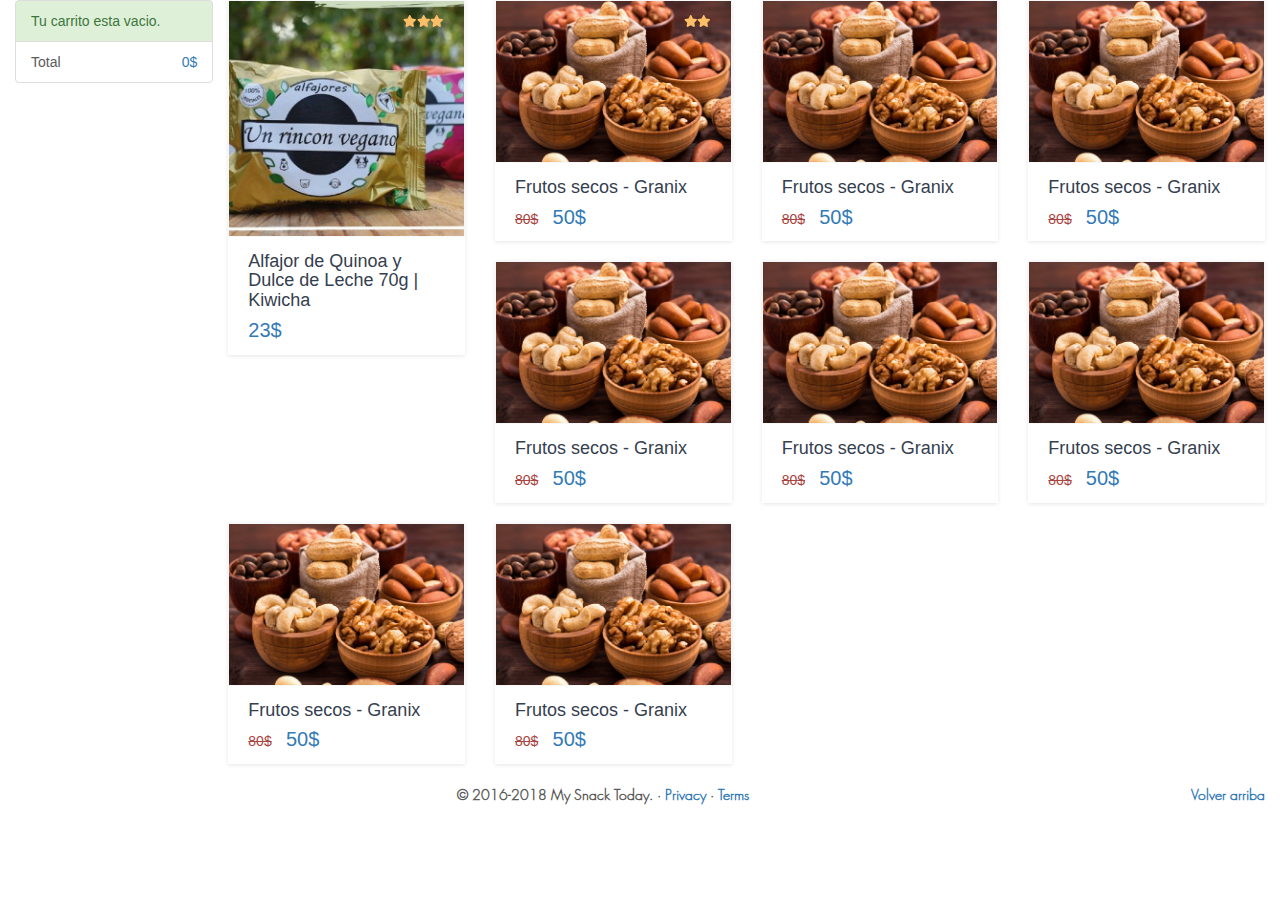
==== cart.html @ c142a5ca "Implemented the cart." ====
<!DOCTYPE html>
<html lang="en">
  <head>
    <meta charset="utf-8">
    <meta http-equiv="X-UA-Compatible" content="IE=edge">
    <meta name="viewport" content="width=device-width, initial-scale=1">
    <!-- The above 3 meta tags *must* come first in the head; any other head content must come *after* these tags -->

    <meta name="description" content="">
    <meta name="author" content="">
    <!-- <link rel="icon" href="../../favicon.ico"> -->

    <title>My Snack of Today - Productos</title>

    <!-- Bootstrap core CSS -->
    <link rel="stylesheet" href="css/bootstrap.min.css" integrity="sha384-BVYiiSIFeK1dGmJRAkycuHAHRg32OmUcww7on3RYdg4Va+PmSTsz/K68vbdEjh4u" crossorigin="anonymous">


    <link href="css/carousel.css" rel="stylesheet">
    <link href="css/font.css" rel="stylesheet">
    <link href="css/mysnacktoday.css" rel="stylesheet">
    <link href="css/thumbnails-cart.css" rel="stylesheet">
  </head>
  <body>
      <div class="container-fluid">
          <div class="row">
              <div class="col-md-2" style="padding-right: 0px;">
                  <section data-cart-view>
                      <ul class="list-group list-group-flush">
                          <li class="list-group-item-success list-group-item d-flex justify-content-between align-items-center"><span rv-unless="cart.total_quantity">Tu carrito esta vacio.</span></li>
                          <li rv-each-product="cart.items | non_zero_items" class="list-group-item d-flex justify-content-between align-items-center">
                              { product.name }
                              <div class="form-inline">
                                  <div class="form-group">
                                      <div class="input-group">
                                          <input type="number" class="form-control" cart-item-set rv-cart-item-id="product.id" rv-value="product.quantity" />
                                          <div class="input-group-addon" aria-hidden="true" cart-item-del rv-cart-item-id="product.id"><i class="fa fa-times"></i></div>
                                      </div>
                                  </div>
                              </div>
                          </li>
                          <li class="list-group-item d-flex justify-content-between align-items-center">
                              Total
                              <span class="amount text-primary pull-right">{ cart.total_price }$</span>
                          </li>
                      </ul>
                  </section>
              </div>
              <div class="col-md-10">
                  <section data-cart-view>
                      <div class="row">
                          <div class="col-sm-6 col-md-3" rv-each-product="cart.items">
                              <div class="thumbnail store">
                                  <div class="header">
                                      <div class="badges">
                                          <span rv-if="product.stars" class="product-badge top right stars">
                                              <i rv-each-start="product.stars" class="fa fa-star"></i>
                                          </span>
                                      </div>
                                      <figure class="layer">
                                          <a href="javascript:void(0);">
                                              <img rv-src="product.image" rv-alt="product.name">
                                          </a>
                                      </figure>
                                      <div class="icons">
                                          <!-- missing awesomfontjs's icon render a nice default icon with a terrible performance! <a class="icon semi-circle" href="javascript:void(0);"><i class="fa fa-heart-o"></i></a> -->
                                          <a class="icon semi-circle" href="javascript:void(0);" cart-item-inc rv-cart-item-id="product.id"><i class="fa fa-plus"></i></a>
                                          <a class="icon semi-circle" href="javascript:void(0);" data-toggle="modal" rv-data-target="product.link_modal"><i class="fa fa-search"></i></a>
                                      </div>
                                  </div>
                                  <div class="caption">
                                      <h6 class="regular"><a href="javascript:void(0);" data-toggle="modal" rv-data-target="product.link_modal">{ product.name }</a></h6>
                                      <div class="price">
                                          <small rv-if="product.price_off" class="amount off text-danger">{ product.price_off }$</small>
                                          <span class="amount text-primary">{ product.price }$</span>
                                      </div>
                                  </div><!-- end caption -->
                              </div><!-- end thumbnail -->
                          </div><!-- end col -->
                      </div>
                  </section>
              </div>
          </div>

        <!-- FOOTER -->
        <footer>
            <p class="pull-right"><a href="#">Volver arriba</a></p>
            <p>&copy; 2016-2018 My Snack Today. &middot; <a href="#">Privacy</a> &middot; <a href="#">Terms</a></p>
        </footer>

    </div><!-- /.container -->

    <!-- Modal - Details -->
    <section data-cart-view>
    <div rv-each-product="cart.items" class="modal fade" rv-id="product.modal_id" tabindex="-1" role="dialog" rv-aria-labelledby="product.name" aria-hidden="true">
      <div class="modal-dialog modal-dialog-centered" role="document">
        <div class="modal-content store">
          <div class="modal-header">
            <button type="button" class="close" data-dismiss="modal" aria-label="Close">
              <span aria-hidden="true">&times;</span>
            </button>
              <h6 class="modal-title" rv-id="product.name">{ product.name }</h6>
          </div>
          <div class="modal-body">
              <div class="container-fluid">
                  <div class="row">
                      <div class="col-md-6">
                        <figure class="layer">
                          <img rv-src="product.image" rv-alt="product.name">
                        </figure>
                      </div>
                      <div class="col-md-6 ml-auto">
                          <dl rv-if="product.details">
                              <span rv-each-detail="product.details">
                                  <dt>{ detail.name }</dt>
                                  <dd>{ detail.description }</dd>
                              </span>
                          </dl>
                          <ul rv-if="product.details_listing">
                              <li rv-each-proditem="product.details_listing">
                                  { proditem }
                              </li>
                          </ul>
                      </div>
                  </div>
              </div>
          </div>
          <div class="modal-footer">
              <div class="container-fluid">
                  <div class="row">
                      <div class="col-md-3">
                          <!-- <i class="fab fa-facebook"></i>
                          <i class="fab fa-twitter"></i>
                          <i class="fab fa-instagram"></i>
                          <i class="fab fa-foursquare"></i> -->
                      </div>
                      <div class="col-md-8 col-md-push-1 ml-auto">
                            <button type="button" class="btn btn-secondary" data-dismiss="modal">Seguir viendo</button>
                            <button type="button" class="btn btn-primary" cart-item-inc rv-cart-item-id="product.id" data-dismiss="modal">Agregar al carrito</button>
                      </div>
                  </div>
              </div>
          </div>
        </div>
      </div>
    </div>
    </section>

    <!-- Bootstrap core JavaScript
        ================================================== -->
        <!-- Placed at the end of the document so the pages load faster -->
        <script src="js/jquery.min.js"></script>
        <script src="js/bootstrap.min.js" integrity="sha384-Tc5IQib027qvyjSMfHjOMaLkfuWVxZxUPnCJA7l2mCWNIpG9mGCD8wGNIcPD7Txa" crossorigin="anonymous"></script>

        <script defer src="js/fontawesome-all.min.js"></script>
        <script src="js/rivets-cart.js"></script>
        <script src="js/cart.js"></script>

        <script type="text/javascript">
jQuery(function() {
    var item_definition_list = [
        {
            // Item ID: it must be unique
            "id": 1,

            // Name of the product
            "name": "Alfajor de Quinoa y Dulce de Leche 70g | Kiwicha",

            // URL of the image of the product
            "image": "imgs/prods/alfajores.jpg",

            // Price
            "price": 23,

            // "discount": If it is 0, nothing is shown but if not, this
            // is the price shown in red, a greater than Price
            "price_off" : 0,

            // Count of stars: [] for zero stars, [1] for one,
            // [1, 1] for two, [1, 1, 1] for three...
            "stars" : [1, 1, 1],
            "details": [
                {
                    // Name of the details' subsection
                    "name": "Ingredientes",

                    // Description: the text of the subsection
                    "description": "agua, harina de quinoa, harina integral, aceite y dulce de leche",
                },
                {
                    "name": "Propiedades",
                    "description": "Este alfajor está hecho con harina de quinoa e integral. Gracias a la fibra que aporta, sacia mucho más el hambre y favorece el tránsito intestinal. A disfrutar!",
                },
                {
                    "name": "Valor Nutricional",
                    "description": "shajksja jahsjahsja jhasjhsa",
                },
            ],

            // Listing: show a list of texts in the details. [] for an empty list.
            "details_listing": [],
        },
        {
            "id": 2,
            "name": "Frutos secos - Granix",
            "image": "imgs/prods/frutos_secos.jpg",
            "price": 50,
            "price_off" : 80,
            "stars" : [1, 1],
            "details_listing": [
                    "Chips de batata 90g | Alwa",
                    "Galletitas de avena y almendras 250g | Green Mills",
                    "Talitas con chía y girasol 180g | Menego",
                    "Frutilla liofilizada 10g | Frutti Croc",
                    "Pistachos 60g | De la Abuela",
                    "Brownie orgánico de algarroba | Secreto Campesino",
                    "Barra de granola y chips de chocolate 25g | Lyv",
                    "Alfajor de quinoa y dulce de leche 70g| Kiwicha",
                    "Tornaditos de albahaca, tomate y queso 100g | Dietitas de Olibia",
                    ]
        },
        {
            "id": 3,
            "name": "Frutos secos - Granix",
            "image": "imgs/prods/frutos_secos.jpg",
            "price": 50,
            "price_off" : 80,
            "stars" : [],
        },
        {
            "id": 4,
            "name": "Frutos secos - Granix",
            "image": "imgs/prods/frutos_secos.jpg",
            "price": 50,
            "price_off" : 80,
            "stars" : [],
        },
        {
            "id": 5,
            "name": "Frutos secos - Granix",
            "image": "imgs/prods/frutos_secos.jpg",
            "price": 50,
            "price_off" : 80,
            "stars" : [],
        },
        {
            "id": 6,
            "name": "Frutos secos - Granix",
            "image": "imgs/prods/frutos_secos.jpg",
            "price": 50,
            "price_off" : 80,
            "stars" : [],
        },
        {
            "id": 7,
            "name": "Frutos secos - Granix",
            "image": "imgs/prods/frutos_secos.jpg",
            "price": 50,
            "price_off" : 80,
            "stars" : [],
        },
        {
            "id": 8,
            "name": "Frutos secos - Granix",
            "image": "imgs/prods/frutos_secos.jpg",
            "price": 50,
            "price_off" : 80,
            "stars" : [],
        },
        {
            "id": 9,
            "name": "Frutos secos - Granix",
            "image": "imgs/prods/frutos_secos.jpg",
            "price": 50,
            "price_off" : 80,
            "stars" : [],
        }
        ];

    item_definition_list = (function enhance_item_list (items) {
        var ids = [];
        var good_items = [];
        for (var i = 0; i < items.length; ++i) {
            var item = items[i];
            if (ids.indexOf(item.id) >= 0) {
                console.error("duplicated ids: removing item number "+i+" (id "+item.id+")");
                continue;
            }
            if (!item.price || item.price <= 0) {
                console.error("invalid price: removing item number "+i+" (price "+item.price+")");
                continue;
            }
            if (item.price_off && (item.price >= item.price_off)) {
                console.error("invalid price off: removing item number "+i+" (price off "+item.price_off+")");
                continue;
            }

            ids.push(item.id);
            item.modal_id   =  "product-" + item.id;
            item.link_modal = "#product-" + item.id;

            good_items.push(item);
        }

        return good_items;
    })(item_definition_list);

    var cart = new Cart(item_definition_list);

    var models = {cart: cart};
    jQuery('[data-cart-view]').each(function() {
      var view;
      view = rivets.bind(jQuery(this), models);
      return view;
    });


    jQuery(document).on('click', '[cart-item-inc]', function(e) {
        e.preventDefault();
        var item_id = jQuery(this).attr('cart-item-id');
        cart.inc_quantity(item_id);
    });
    jQuery(document).on('click', '[cart-item-del]', function(e) {
        e.preventDefault();
        var item_id = jQuery(this).attr('cart-item-id');
        cart.set_quantity(item_id, 0);
    });
    jQuery(document).on('change', '[cart-item-set]', function(e) {
        e.preventDefault();
        var $input = jQuery(this);
        var item_id = $input.attr('cart-item-id');
        cart.set_quantity(item_id, $input.val());

        var quantity = cart.get_quantity(item_id);

        // Do not allow to set a negative number nor
        // a zero. If the user wants to drop the items,
        // he can delete it directly. This is as is because
        // if the user add 1 item (count=1) and he wants to
        // increase it, he may click in the dec-button instead
        // of the inc-button by accident: the count reaches zero
        // the item is removed from the list and the user need to
        // go to the grid again (even he may not notice what happen!)
        if (quantity <= 1) {
            quantity = 1;
            cart.set_quantity(item_id, quantity);
        }

        $input.val(quantity);
    });
});
        </script>
  </body>
</html>
---- css/carousel.css ----
/* GLOBAL STYLES
-------------------------------------------------- */
/* Padding below the footer and lighter body text */

body {
  padding-bottom: 40px;
  color: #5a5a5a;
}


/* CUSTOMIZE THE NAVBAR
-------------------------------------------------- */

/* Special class on .container surrounding .navbar, used for positioning it into place. */
.navbar-wrapper {
  position: absolute;
  top: 0;
  right: 0;
  left: 0;
  z-index: 20;
}

/* Flip around the padding for proper display in narrow viewports */
.navbar-wrapper > .container {
  padding-right: 0;
  padding-left: 0;
}
.navbar-wrapper .navbar {
  padding-right: 15px;
  padding-left: 15px;
}
.navbar-wrapper .navbar .container {
  width: auto;
}


/* CUSTOMIZE THE CAROUSEL
-------------------------------------------------- */

/* Carousel base class */
.carousel {
  height: 500px;
  margin-bottom: 60px;
}
/* Since positioning the image, we need to help out the caption */
.carousel-caption {
  z-index: 10;
}

/* Declare heights because of positioning of img element */
.carousel .item {
  height: 500px;
  background-color: #777;
}
.carousel-inner > .item > img {
  position: absolute;
  top: 0;
  left: 0;
  min-width: 100%;
  height: 500px;
}


/* MARKETING CONTENT
-------------------------------------------------- */

/* Center align the text within the three columns below the carousel */
.marketing .col-lg-4 {
  margin-bottom: 20px;
  text-align: center;
}
.marketing h2 {
  font-weight: normal;
}
.marketing .col-lg-4 p {
  margin-right: 10px;
  margin-left: 10px;
}


/* Featurettes
------------------------- */

.featurette-divider {
  margin: 80px 0; /* Space out the Bootstrap <hr> more */
}

/* Thin out the marketing headings */
.featurette-heading {
  font-weight: 300;
  line-height: 1;
  letter-spacing: -1px;
}


/* RESPONSIVE CSS
-------------------------------------------------- */

@media (min-width: 768px) {
  /* Navbar positioning foo */
  .navbar-wrapper {
    margin-top: 20px;
  }
  .navbar-wrapper .container {
    padding-right: 15px;
    padding-left: 15px;
  }
  .navbar-wrapper .navbar {
    padding-right: 0;
    padding-left: 0;
  }

  /* The navbar becomes detached from the top, so we round the corners */
  .navbar-wrapper .navbar {
    border-radius: 4px;
  }

  /* Bump up size of carousel content */
  .carousel-caption p {
    margin-bottom: 20px;
    font-size: 21px;
    line-height: 1.4;
  }

  .featurette-heading {
    font-size: 50px;
  }
}

@media (min-width: 992px) {
  .featurette-heading {
    margin-top: 120px;
  }
}
---- css/font.css ----
@font-face {
    font-family:"beautiful-cream";
    src: url("../fonts/beautiful-cream.eot") format("eot"), url("../fonts/beautiful-cream.woff2") format("woff2"), url("../fonts/beautiful-cream.woff") format("woff"), url("../fonts/beautiful-cream.ttf") format("truetype"), url("../fonts/beautiful-cream.svg") format("svg");
}

@font-face {
    font-family:"lulo";
    src:url("../fonts/lulo.eot") format("eot"),url("../fonts/lulo.woff2") format("woff2"),url("../fonts/lulo.woff") format("woff"),url("../fonts/lulo.ttf") format("truetype"),url("../fonts/lulo.svg") format("svg");
}

@font-face {
    font-family:"futura";
    src:url("../fonts/futura.eot") format("eot"),url("../fonts/futura.woff2") format("woff2"),url("../fonts/futura.woff") format("woff"),url("../fonts/futura.ttf") format("truetype"),url("../fonts/futura.svg") format("svg");
}
---- css/mysnacktoday.css ----
/* main-title is for big titles to attrack the attention
 * secondary-titles is for a sub-title below the first one
 *
 * flavors:
 *  -inv:       white color
 *  -impact:    aria like font, uppercase
 *
 * tags:
 *  h1          for titles
 *  h2          for titles of sub sections
 *
 **/

h1.main-title, h2.main-title, h1.main-title-impact, h2.main-title-impact {
    text-align: center;
    font-style: normal;
    font-weight: normal;
    font-stretch: normal;
    line-height: 1.4em;
}

h1.main-title, h2.main-title {
    font-family: beautiful-cream,script;
}

h1.main-title-impact, h2.main-title-impact {
    font-family: lulo,script;
    text-transform: uppercase;
}

h1.main-title {
    font-size: 93px;
}

h2.main-title {
    font-size: 73px;
}

h2.main-title-impact {
    font-size: 22px;
}

h1.title-color, h2.title-color {
    color: #5F0038;
}

h1.title-color-inv, h2.title-color-inv {
    color: #FFFFFF;
}

h1.title-color-alt, h2.title-color-alt {
    color: #BADA55;
}

.store .modal-footer .btn-primary {
    background-color: #BADA55;
    border-color: #A7D642;
}

.store .modal-footer .btn-primary:hover {
    background-color: #A7D642;
    border-color: #A7D642;
}

/* the idea is to have a h1 or h2 (with class main-title) and below
 * another h1 or h2 (with classes main-title subtitle).
 * Because there is too much space between those titles, we
 * set a negative offset to close them up.
 * */
h1.subtitle {
    margin-top: -60px;
}

h2.subtitle {
    margin-top: -50px;
}

h2.subtitle-impact {
    margin-top: -40px;
}

div.mysnack-panel {
    background: rgba(240, 237, 230, 1);
    color: #5F0038;
}

div.mysnack-panel-inv {
    background: #5F0038;
    color: #FFFFFF;
}

/*
 * Make the content of the panel very tight.
 * */
div.mysnack-panel div.tight, div.mysnack-panel-inv div.tight {
    margin-left:   0px;
    margin-right:  0px;
    padding-left:  0px;
    padding-right: 0px;
}

/*
 * Expand the images in each panel to fill the
 * horizontal space
 * */
div.mysnack-panel div img, div.mysnack-panel-inv div img, figure img {
    width: 100%;
}

p {
    text-align: center;
    font-style: normal;
    font-weight: bold;
    font-stretch: normal;
    line-height: 1.5em;
    font-family: futura,script;
}

/*div.style3 {
    font-family: futura,script;
}*/
---- css/thumbnails-cart.css ----
.store {
    font-family: 'Roboto', sans-serif;
    color: #878c94;
    font-size: 15px;
    font-weight: 400;

    padding: 0;
    background-color: transparent;

    -webkit-border-radius: 0;
    -moz-border-radius: 0;
    -ms-border-radius: 0;
    border-radius: 0;

    margin-bottom: 20px;
    border: none;
}

.store a {
    color: #35404f;
}

.store .modal-body {
    color: #35404f;
}

.store .modal-body ul, .store .modal-body ol {
    padding-left: 10px;
}

.store .stars {
    color: #fcbe66;
}

.store .icons .icon {
    -webkit-border-radius: 25px;
    -moz-border-radius: 25px;
    -ms-border-radius: 25px;
    border-radius: 25px;
}
.store h6 {
    color: #35404f;
    font-size: 18px;
    font-weight: 500;
}

.store dt {
    color: #35404f;
    font-weight: 500;
}
.store .header {
position: relative; }
.store .header .badges {
font-size: 12px; }
.store .header .badges .product-badge {
    padding: 2px 10px;
    position: absolute;
z-index: 99; }
.store .header .badges .product-badge.top {
top: 10px; }
.store .header .badges .product-badge.right {
right: 10px; }
.store .header .badges .product-badge.bottom {
bottom: 10px; }
.store .header .badges .product-badge.left {
left: 10px; }
.store .header figure img.front {
    -webkit-transition: all 0.1s ease-in-out;
    -moz-transition: all 0.1s ease-in-out;
    -ms-transition: all 0.1s ease-in-out;
    -o-transition: all 0.1s ease-in-out;
transition: all 0.1s ease-in-out; }
.store .header figure img.back {
    position: absolute;
    top: 0;
    visibility: hidden;
    opacity: 0;
    -webkit-transition: all 0.2s ease-in-out;
    -moz-transition: all 0.2s ease-in-out;
    -ms-transition: all 0.2s ease-in-out;
    -o-transition: all 0.2s ease-in-out;
transition: all 0.2s ease-in-out; }
.store .header figure.layer::after {
    content: ' ';
    position: absolute;
    background-color: rgba(255, 255, 255, 0.6);
    top: 0;
    left: 0;
    bottom: 0;
    right: 0;
    visibility: hidden;
    opacity: 0;
    -webkit-transition: all 0.1s ease-in;
    -moz-transition: all 0.1s ease-in;
    -ms-transition: all 0.1s ease-in;
    -o-transition: all 0.1s ease-in;
transition: all 0.1s ease-in; }
.store .header figure.zoom-in img {
    width: 100%;
    -webkit-transition: all 0.2s ease-in;
    -moz-transition: all 0.2s ease-in;
    -ms-transition: all 0.2s ease-in;
    -o-transition: all 0.2s ease-in;
transition: all 0.2s ease-in; }
.store .header .countdown-product {
    position: absolute;
    left: 0;
    bottom: 0;
    width: 100%;
    margin: 0;
    padding: 5px 0;
    background-color: rgba(0, 0, 0, 0.4);
display: table; }
.store .header .countdown-product li {
    display: table-cell;
    border-right: 1px solid rgba(255, 255, 255, 0.2);
    color: #ffffff;
text-align: center; }
.store .header .countdown-product li p {
margin-bottom: 0; }
.store .header .countdown-product li:last-child {
border-right: none; }
.store:hover .countdown-product {
visibility: hidden; }
.store .caption {
    padding: 5px 0;
color: #878c94; }
.store .caption h6 {
margin-bottom: 5px; }
.store .caption .price {
margin: 0 0 5px 0; }
.store .caption .price .amount {
    font-size: 20px;
font-family: 'Dosis', sans-serif; }
.store .caption .price .amount.off {
    text-decoration: line-through;
    margin-right: 10px;
font-size: 14px; }
.store:hover .header figure img.front {
    visibility: hidden;
opacity: 0; }
.store:hover .header figure img.back {
    visibility: visible;
opacity: 1; }
.store:hover .header figure::after {
    visibility: visible;
opacity: 1; }
.store:hover .header figure.zoom-in img {
    -ms-transform: scale(1.1);
    /* IE 9 */
    -webkit-transform: scale(1.1);
    /* Chrome, Safari, Opera */
transform: scale(1.1); }
.store {
    background-color: #ffffff;
    -webkit-box-shadow: 0 1px 4px rgba(0, 0, 0, 0.1);
    -moz-box-shadow: 0 1px 4px rgba(0, 0, 0, 0.1);
    -ms-box-shadow: 0 1px 4px rgba(0, 0, 0, 0.1);
box-shadow: 0 1px 4px rgba(0, 0, 0, 0.1); }
.store .header {
border: 1px solid rgba(0, 0, 0, 0.03); }
.store .header .icons {
    position: absolute;
    top: 45%;
    left: 0;
    -ms-transform: translateY(-50%);
    /* IE 9 */
    -webkit-transform: translateY(-50%);
    /* Chrome, Safari, Opera */
    transform: translateY(-50%);
    width: 100%;
    text-align: center;
    visibility: hidden;
    opacity: 0;
    z-index: 99;
    -webkit-transition: all 0.2s ease-in-out;
    -moz-transition: all 0.2s ease-in-out;
    -ms-transition: all 0.2s ease-in-out;
    -o-transition: all 0.2s ease-in-out;
transition: all 0.2s ease-in-out; }
.store .header .icons .icon {
    background-color: #35404f;
    color: #ffffff;
    width: 60px;
    height: 35px;
    line-height: 35px;
    display: inline-block;
    -webkit-box-shadow: rgba(0, 0, 0, 0.04) 0 1px 3px;
    -moz-box-shadow: rgba(0, 0, 0, 0.04) 0 1px 3px;
    -ms-box-shadow: rgba(0, 0, 0, 0.04) 0 1px 3px;
box-shadow: rgba(0, 0, 0, 0.04) 0 1px 3px; }
.store .caption {
    padding-left: 20px;
padding-right: 20px; }
.store:hover .header .icons {
    top: 50%;
    visibility: visible;
opacity: 1; }
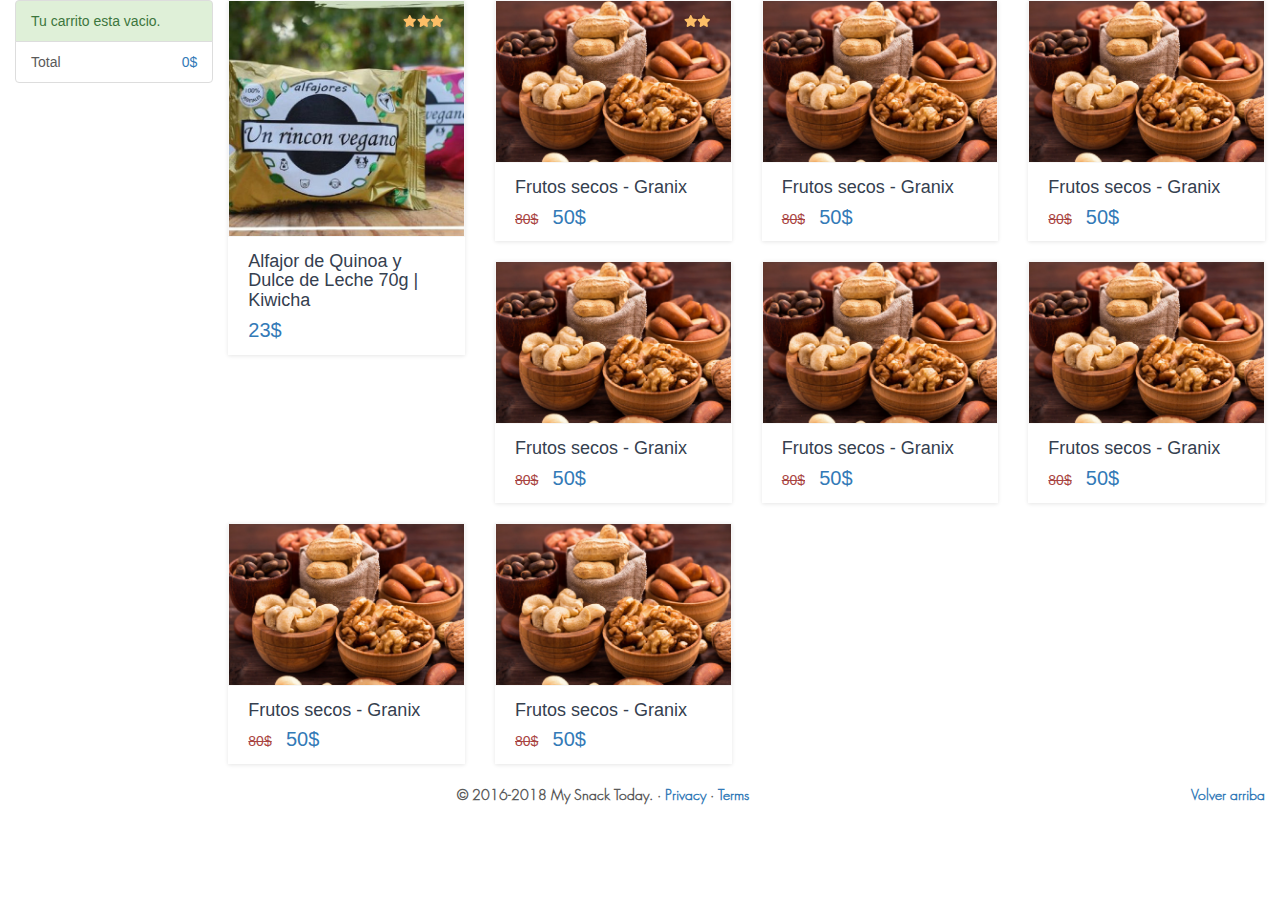
==== commit d1d2a7c8: "Moved the item list to its own json file." ====
--- a/cart.html
+++ b/cart.html
@@ -158,195 +158,99 @@
 
         <script type="text/javascript">
 jQuery(function() {
-    var item_definition_list = [
-        {
-            // Item ID: it must be unique
-            "id": 1,
-
-            // Name of the product
-            "name": "Alfajor de Quinoa y Dulce de Leche 70g | Kiwicha",
-
-            // URL of the image of the product
-            "image": "imgs/prods/alfajores.jpg",
-
-            // Price
-            "price": 23,
-
-            // "discount": If it is 0, nothing is shown but if not, this
-            // is the price shown in red, a greater than Price
-            "price_off" : 0,
-
-            // Count of stars: [] for zero stars, [1] for one,
-            // [1, 1] for two, [1, 1, 1] for three...
-            "stars" : [1, 1, 1],
-            "details": [
-                {
-                    // Name of the details' subsection
-                    "name": "Ingredientes",
-
-                    // Description: the text of the subsection
-                    "description": "agua, harina de quinoa, harina integral, aceite y dulce de leche",
-                },
-                {
-                    "name": "Propiedades",
-                    "description": "Este alfajor está hecho con harina de quinoa e integral. Gracias a la fibra que aporta, sacia mucho más el hambre y favorece el tránsito intestinal. A disfrutar!",
-                },
-                {
-                    "name": "Valor Nutricional",
-                    "description": "shajksja jahsjahsja jhasjhsa",
-                },
-            ],
-
-            // Listing: show a list of texts in the details. [] for an empty list.
-            "details_listing": [],
-        },
-        {
-            "id": 2,
-            "name": "Frutos secos - Granix",
-            "image": "imgs/prods/frutos_secos.jpg",
-            "price": 50,
-            "price_off" : 80,
-            "stars" : [1, 1],
-            "details_listing": [
-                    "Chips de batata 90g | Alwa",
-                    "Galletitas de avena y almendras 250g | Green Mills",
-                    "Talitas con chía y girasol 180g | Menego",
-                    "Frutilla liofilizada 10g | Frutti Croc",
-                    "Pistachos 60g | De la Abuela",
-                    "Brownie orgánico de algarroba | Secreto Campesino",
-                    "Barra de granola y chips de chocolate 25g | Lyv",
-                    "Alfajor de quinoa y dulce de leche 70g| Kiwicha",
-                    "Tornaditos de albahaca, tomate y queso 100g | Dietitas de Olibia",
-                    ]
-        },
-        {
-            "id": 3,
-            "name": "Frutos secos - Granix",
-            "image": "imgs/prods/frutos_secos.jpg",
-            "price": 50,
-            "price_off" : 80,
-            "stars" : [],
-        },
-        {
-            "id": 4,
-            "name": "Frutos secos - Granix",
-            "image": "imgs/prods/frutos_secos.jpg",
-            "price": 50,
-            "price_off" : 80,
-            "stars" : [],
-        },
-        {
-            "id": 5,
-            "name": "Frutos secos - Granix",
-            "image": "imgs/prods/frutos_secos.jpg",
-            "price": 50,
-            "price_off" : 80,
-            "stars" : [],
-        },
-        {
-            "id": 6,
-            "name": "Frutos secos - Granix",
-            "image": "imgs/prods/frutos_secos.jpg",
-            "price": 50,
-            "price_off" : 80,
-            "stars" : [],
-        },
-        {
-            "id": 7,
-            "name": "Frutos secos - Granix",
-            "image": "imgs/prods/frutos_secos.jpg",
-            "price": 50,
-            "price_off" : 80,
-            "stars" : [],
-        },
-        {
-            "id": 8,
-            "name": "Frutos secos - Granix",
-            "image": "imgs/prods/frutos_secos.jpg",
-            "price": 50,
-            "price_off" : 80,
-            "stars" : [],
-        },
-        {
-            "id": 9,
-            "name": "Frutos secos - Granix",
-            "image": "imgs/prods/frutos_secos.jpg",
-            "price": 50,
-            "price_off" : 80,
-            "stars" : [],
-        }
-        ];
-
-    item_definition_list = (function enhance_item_list (items) {
-        var ids = [];
-        var good_items = [];
-        for (var i = 0; i < items.length; ++i) {
-            var item = items[i];
-            if (ids.indexOf(item.id) >= 0) {
-                console.error("duplicated ids: removing item number "+i+" (id "+item.id+")");
-                continue;
+    /* Item Definition List:
+       An array of objects. Each object represent an item with
+       the following attributes:
+
+        Item ID: it must be unique
+        "id": 1,
+
+        Name of the product
+        "name": "Alfajor",
+
+        URL of the image of the product
+        "image": "imgs/prods/alfajores.jpg",
+
+        Price
+        "price": 10,
+
+        Old Price: If it is 0, nothing is shown but if not, this
+        is the price shown in red, a *greater than Price*
+        "price_off" : 0,
+
+        Count of stars
+        "stars" : 3
+
+        Details: an array of objects (name and description tuples)
+        to be shown as the details of the product (think in Section and
+        Description)
+        "details": [
+            {
+                // Name of the details' subsection
+                "name": "Ingredientes",
+
+                // Description: the text of the subsection
+                "description": "agua, harina y dulce de leche",
+            },
+            {
+                "name": "Propiedades",
+                "description": "Este alfajor es muy saludable.",
+            },
+        ],
+
+        Listing: show a list of texts in the details. [] for an empty list.
+        (think in a bullet list) Useful for combos to list all the sub-items
+        "details_listing": []
+
+    */
+    jQuery.getJSON('prods/items.js', function (item_definition_list) {
+        console.log("Item Definition List is a valid json. Proceeding...");
+        item_definition_list = enhance_item_list(item_definition_list);
+
+        var cart = new Cart(item_definition_list);
+
+        /* Bind views... */
+        var models = {cart: cart};
+        jQuery('[data-cart-view]').each(function() {
+          var view;
+          view = rivets.bind(jQuery(this), models);
+          return view;
+        });
+
+
+        jQuery(document).on('click', '[cart-item-inc]', function(e) {
+            e.preventDefault();
+            var item_id = jQuery(this).attr('cart-item-id');
+            cart.inc_quantity(item_id);
+        });
+        jQuery(document).on('click', '[cart-item-del]', function(e) {
+            e.preventDefault();
+            var item_id = jQuery(this).attr('cart-item-id');
+            cart.set_quantity(item_id, 0);
+        });
+        jQuery(document).on('change', '[cart-item-set]', function(e) {
+            e.preventDefault();
+            var $input = jQuery(this);
+            var item_id = $input.attr('cart-item-id');
+            cart.set_quantity(item_id, $input.val());
+
+            var quantity = cart.get_quantity(item_id);
+
+            // Do not allow to set a negative number nor
+            // a zero. If the user wants to drop the items,
+            // he can delete it directly. This is as is because
+            // if the user add 1 item (count=1) and he wants to
+            // increase it, he may click in the dec-button instead
+            // of the inc-button by accident: the count reaches zero
+            // the item is removed from the list and the user need to
+            // go to the grid again (even he may not notice what happen!)
+            if (quantity <= 1) {
+                quantity = 1;
+                cart.set_quantity(item_id, quantity);
             }
-            if (!item.price || item.price <= 0) {
-                console.error("invalid price: removing item number "+i+" (price "+item.price+")");
-                continue;
-            }
-            if (item.price_off && (item.price >= item.price_off)) {
-                console.error("invalid price off: removing item number "+i+" (price off "+item.price_off+")");
-                continue;
-            }
-
-            ids.push(item.id);
-            item.modal_id   =  "product-" + item.id;
-            item.link_modal = "#product-" + item.id;
-
-            good_items.push(item);
-        }
-
-        return good_items;
-    })(item_definition_list);
-
-    var cart = new Cart(item_definition_list);
-
-    var models = {cart: cart};
-    jQuery('[data-cart-view]').each(function() {
-      var view;
-      view = rivets.bind(jQuery(this), models);
-      return view;
-    });
-
-
-    jQuery(document).on('click', '[cart-item-inc]', function(e) {
-        e.preventDefault();
-        var item_id = jQuery(this).attr('cart-item-id');
-        cart.inc_quantity(item_id);
-    });
-    jQuery(document).on('click', '[cart-item-del]', function(e) {
-        e.preventDefault();
-        var item_id = jQuery(this).attr('cart-item-id');
-        cart.set_quantity(item_id, 0);
-    });
-    jQuery(document).on('change', '[cart-item-set]', function(e) {
-        e.preventDefault();
-        var $input = jQuery(this);
-        var item_id = $input.attr('cart-item-id');
-        cart.set_quantity(item_id, $input.val());
-
-        var quantity = cart.get_quantity(item_id);
-
-        // Do not allow to set a negative number nor
-        // a zero. If the user wants to drop the items,
-        // he can delete it directly. This is as is because
-        // if the user add 1 item (count=1) and he wants to
-        // increase it, he may click in the dec-button instead
-        // of the inc-button by accident: the count reaches zero
-        // the item is removed from the list and the user need to
-        // go to the grid again (even he may not notice what happen!)
-        if (quantity <= 1) {
-            quantity = 1;
-            cart.set_quantity(item_id, quantity);
-        }
-
-        $input.val(quantity);
+
+            $input.val(quantity);
+        });
     });
 });
         </script>
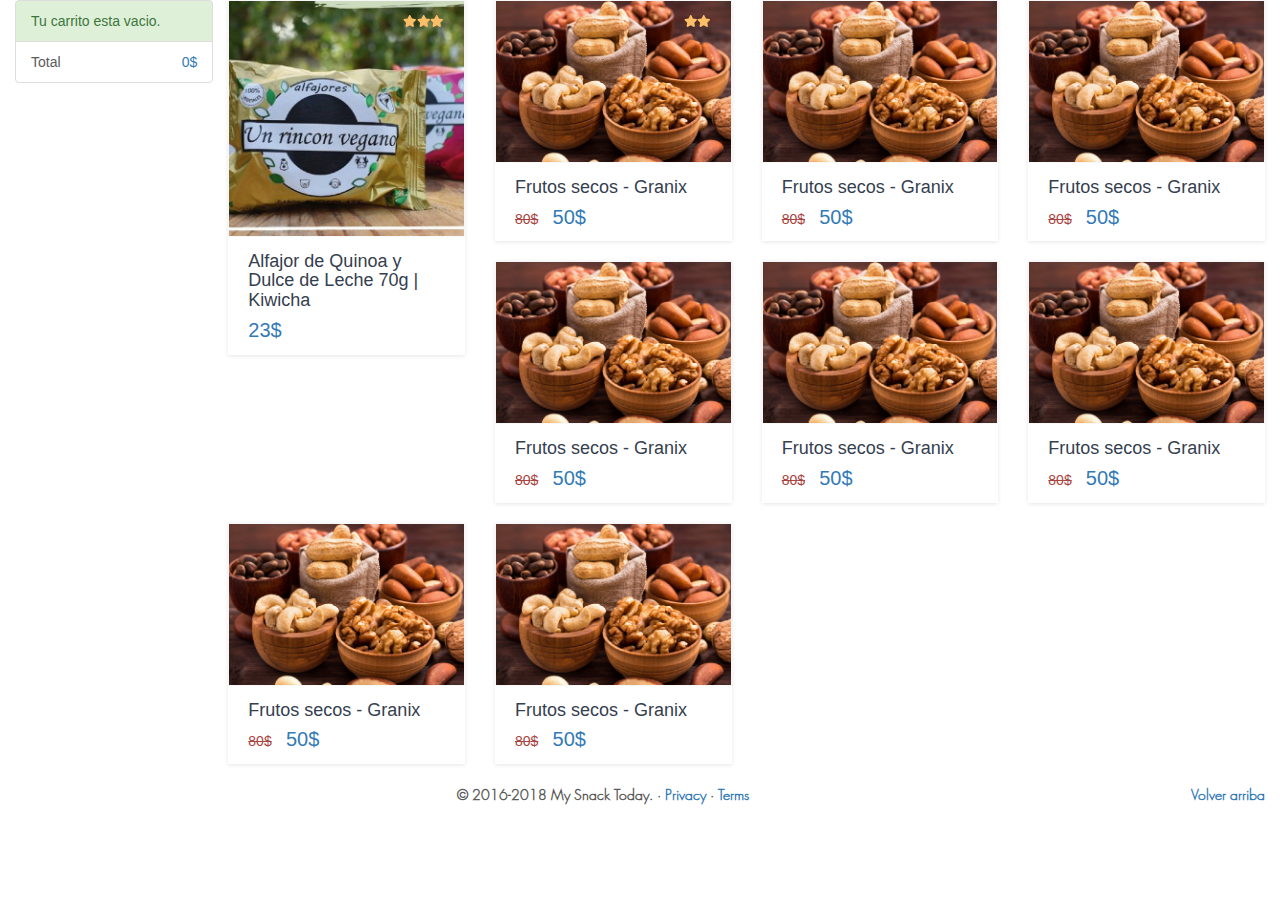
==== commit 3ae5358d: "Added just a helpful note." ====
--- a/cart.html
+++ b/cart.html
@@ -158,6 +158,8 @@
 
         <script type="text/javascript">
 jQuery(function() {
+    // TODO USE https://jsonlint.com/ to VALIDATE the JSON
+
     /* Item Definition List:
        An array of objects. Each object represent an item with
        the following attributes:
